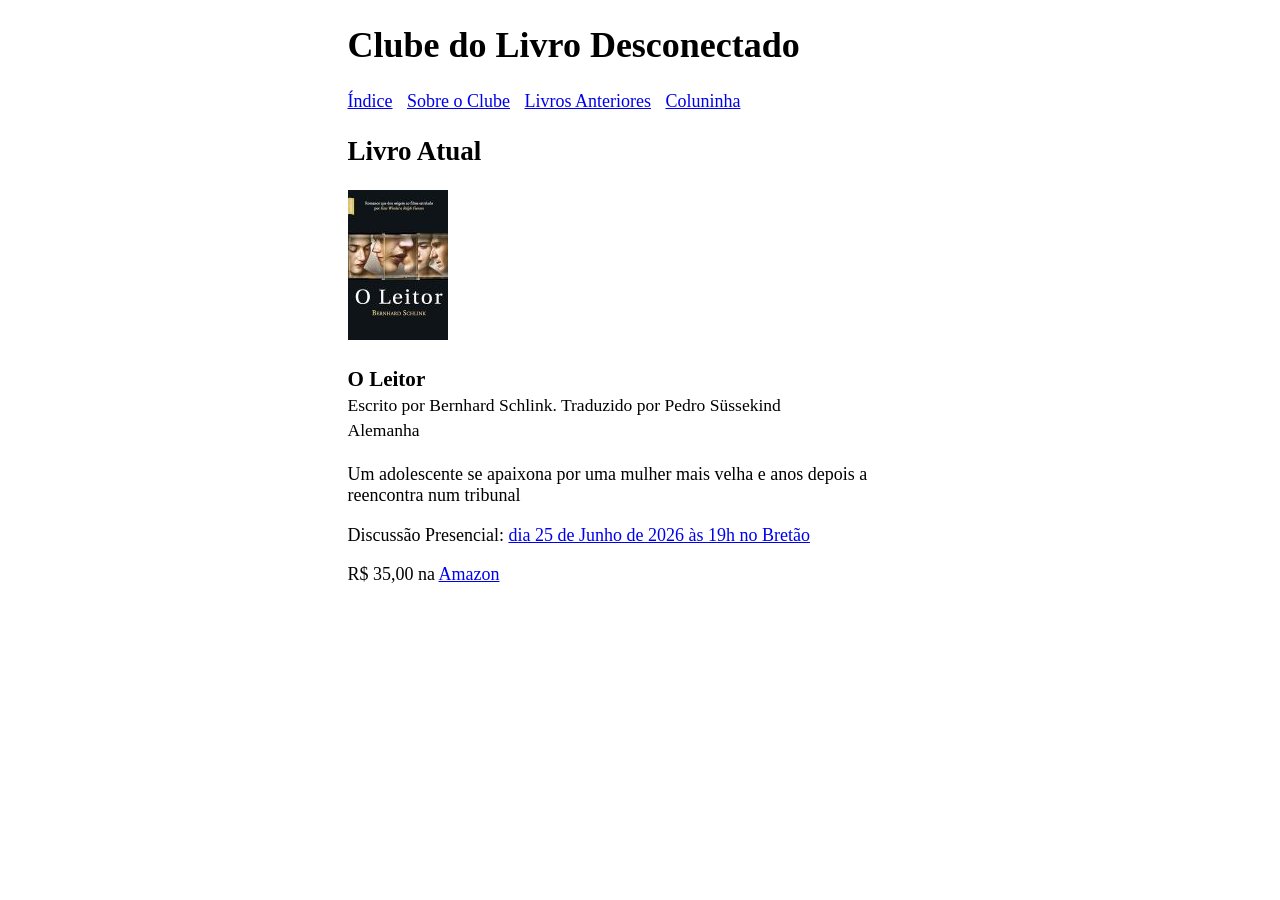
==== index.html @ 400e8037 "Corrigindo pais de O Leitor" ====
<!doctype html>
<html lang="pt-br">
    <head>
        <meta charset="utf-8" />
        <meta name="viewport" content="width=device-width, initial-scale=1" />
        <title>Clube do Livro Desconectado</title>
        <link rel="stylesheet" href="/style.css" />
        <meta
            name="description"
            content="25 de Junho.
O Leitor por Bernhard Schlink.
Um adolescente se apaixona por uma mulher mais velha e anos depois a reencontra num tribunal."
        />

        <meta
            property="og:title"
            content="Clube do Livro Offline Desconectado"
        />
        <meta property="og:type" content="website" />
        <!--<meta property="og:url" content="" />-->
        <meta property="og:image" content="/img/leitor-og.jpg" />
        <meta
            property="og:image:alt"
            content="Capa do livro O Leitor, de Bernhard Schlink"
        />
    </head>

    <body>
        <h1>Clube do Livro Desconectado</h1>
        <nav>
            <a href="/">Índice</a>
            <a href="/sobre">Sobre o Clube</a>
            <a href="/anteriores">Livros Anteriores</a>
            <a href="/coluninha">Coluninha</a>
        </nav>


        <h2>Livro Atual</h2>

        <img
            src="/img/leitor.jpg"
            alt="Capa do livro O Leitor, de Bernhard Schlink"
        />

        <h3>
            O Leitor
            <br />
            <small style="font-weight: normal">Escrito por Bernhard Schlink. Traduzido por Pedro Süssekind</small>
            <br />
            <small style="font-weight: normal">
                Alemanha
            </small>
        </h3>

        <p>
            Um adolescente se apaixona por uma mulher mais velha e anos depois a reencontra num tribunal
        </p>

        <p>Discussão Presencial: <a href="/clube-do-livro.ics">dia 25 de Junho de 2026 às 19h no Bretão</a></p>

        <p>
            R$ 35,00 na
            <a
                href="https://www.amazon.com.br/Leitor-edi%C3%A7%C3%A3o-bolso-Bernhard-Schlink/dp/8577995135/ref=tmm_pap_swatch_0"
                target="_blank"
                >Amazon</a
            >
        </p>
    </body>
</html>
---- style.css ----
:root {
    color-scheme: light dark;
}

body {
    max-width: 800px;
    margin: 10px auto;
    padding: 0px 10px;
    font-size: 1.125rem;
    line-height: 1.2;
    max-width: 65ch;
}

nav a:not(:last-child) {
    margin-right: 10px;
}
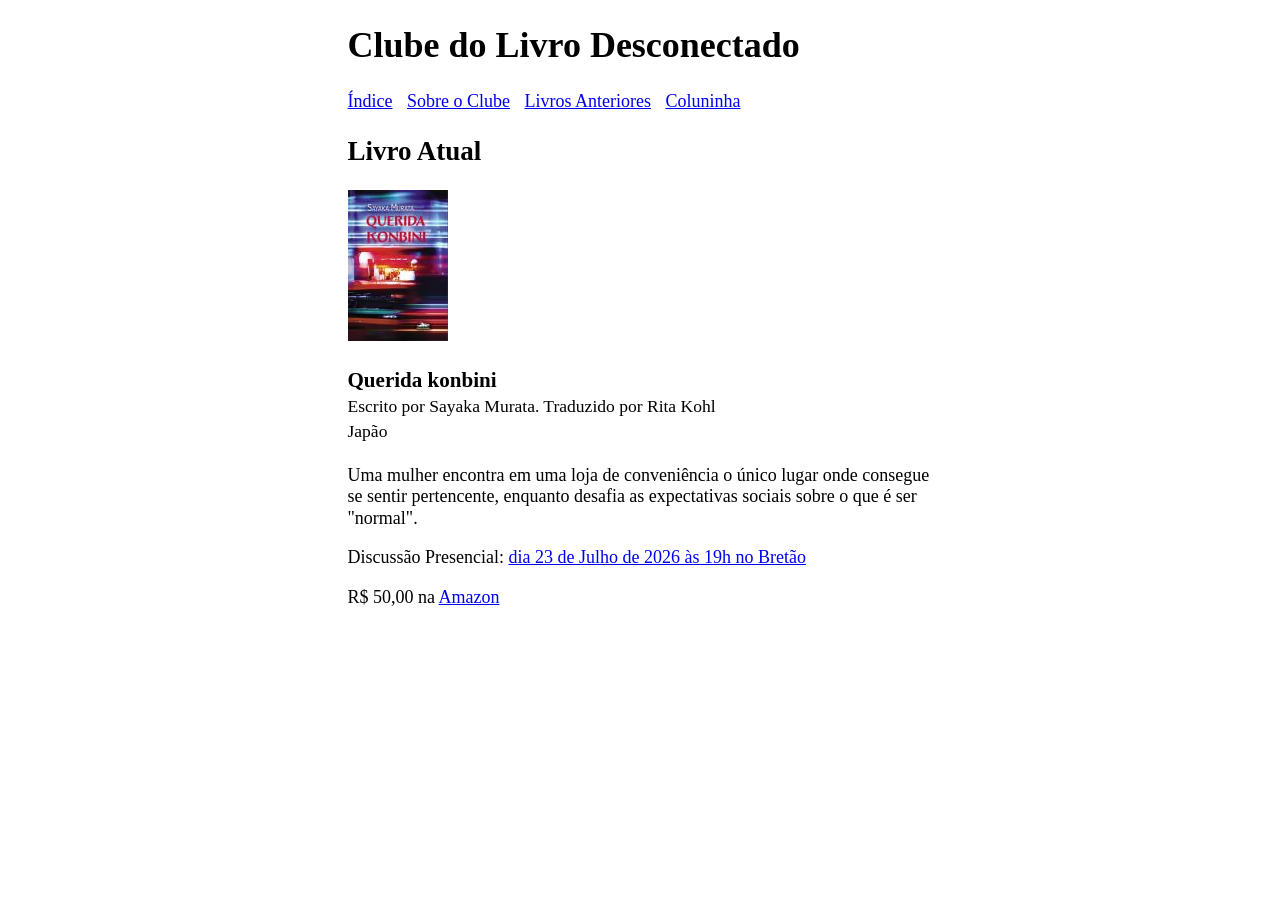
==== commit f1c93596: "Konbini" ====
--- a/index.html
+++ b/index.html
@@ -7,21 +7,21 @@
         <link rel="stylesheet" href="/style.css" />
         <meta
             name="description"
-            content="25 de Junho.
-O Leitor por Bernhard Schlink.
-Um adolescente se apaixona por uma mulher mais velha e anos depois a reencontra num tribunal."
+            content="23 de Julho.
+Querida konbini por Sayaka Murata.
+Uma mulher encontra em uma loja de conveniência o único lugar onde consegue se sentir pertencente, enquanto desafia as expectativas sociais sobre o que é ser normal"
         />
 
         <meta
             property="og:title"
-            content="Clube do Livro Offline Desconectado"
+            content="Clube do Livro Desconectado"
         />
         <meta property="og:type" content="website" />
         <!--<meta property="og:url" content="" />-->
-        <meta property="og:image" content="/img/leitor-og.jpg" />
+        <meta property="og:image" content="/img/konbini-og.jpg" />
         <meta
             property="og:image:alt"
-            content="Capa do livro O Leitor, de Bernhard Schlink"
+            content="Capa do livro Querida konbini, de Sayaka Murata."
         />
     </head>
 
@@ -38,30 +38,30 @@
         <h2>Livro Atual</h2>
 
         <img
-            src="/img/leitor.jpg"
-            alt="Capa do livro O Leitor, de Bernhard Schlink"
+            src="/img/konbini.jpg"
+            alt="Capa do livro Querida konbini, de Sayaka Murata"
         />
 
         <h3>
-            O Leitor
+            Querida konbini
             <br />
-            <small style="font-weight: normal">Escrito por Bernhard Schlink. Traduzido por Pedro Süssekind</small>
+            <small style="font-weight: normal">Escrito por Sayaka Murata. Traduzido por  Rita Kohl</small>
             <br />
             <small style="font-weight: normal">
-                Alemanha
+                Japão
             </small>
         </h3>
 
         <p>
-            Um adolescente se apaixona por uma mulher mais velha e anos depois a reencontra num tribunal
+            Uma mulher encontra em uma loja de conveniência o único lugar onde consegue se sentir pertencente, enquanto desafia as expectativas sociais sobre o que é ser "normal".
         </p>
 
-        <p>Discussão Presencial: <a href="/clube-do-livro.ics">dia 25 de Junho de 2026 às 19h no Bretão</a></p>
+        <p>Discussão Presencial: <a href="/clube-do-livro.ics">dia 23 de Julho de 2026 às 19h no Bretão</a></p>
 
         <p>
-            R$ 35,00 na
+            R$ 50,00 na
             <a
-                href="https://www.amazon.com.br/Leitor-edi%C3%A7%C3%A3o-bolso-Bernhard-Schlink/dp/8577995135/ref=tmm_pap_swatch_0"
+                href="https://www.amazon.com.br/Querida-konbini-Sayaka-Murata/dp/8574482951/"
                 target="_blank"
                 >Amazon</a
             >
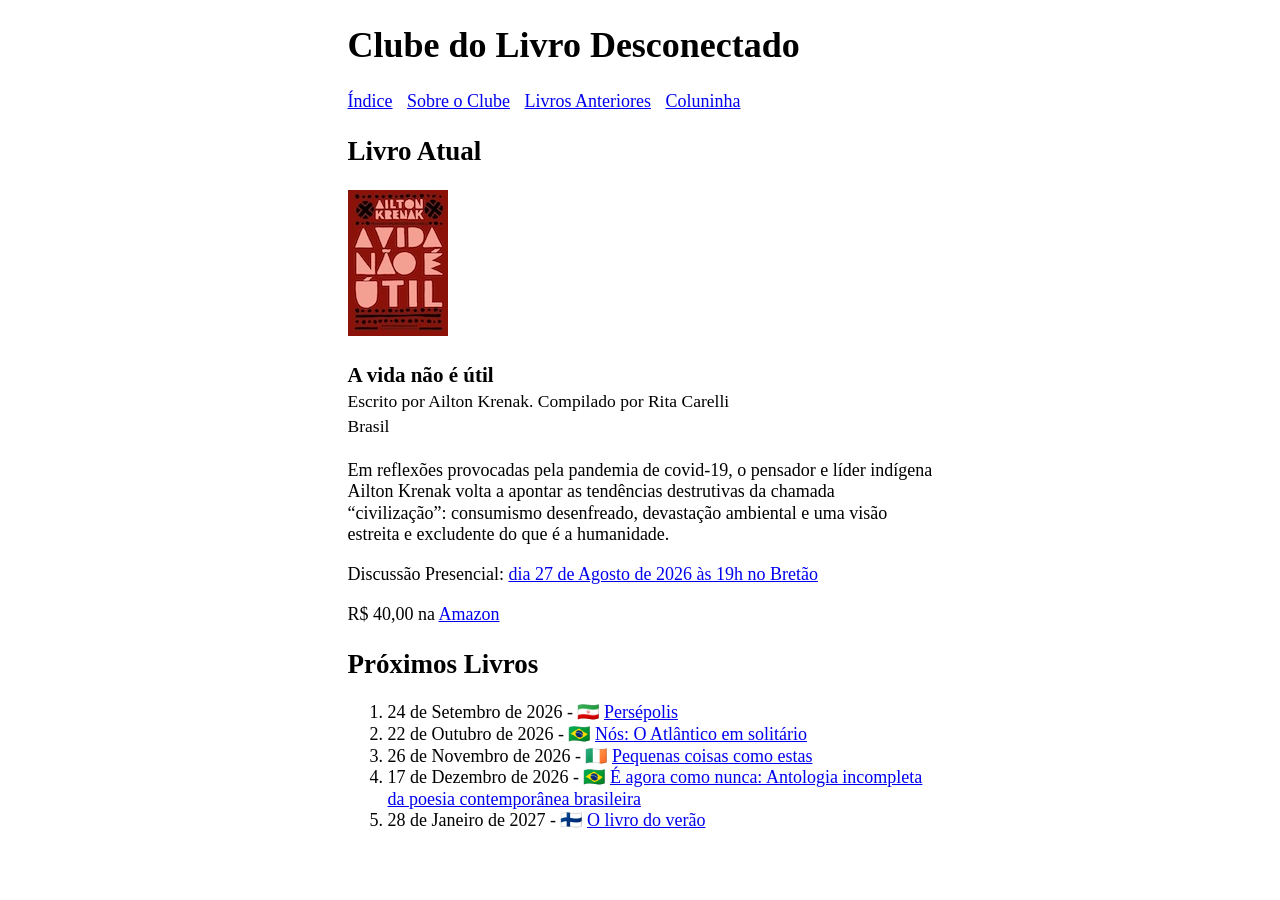
==== commit 025b2f0a: "Atualização de Agosto" ====
--- a/index.html
+++ b/index.html
@@ -7,21 +7,21 @@
         <link rel="stylesheet" href="/style.css" />
         <meta
             name="description"
-            content="23 de Julho.
-Querida konbini por Sayaka Murata.
-Uma mulher encontra em uma loja de conveniência o único lugar onde consegue se sentir pertencente, enquanto desafia as expectativas sociais sobre o que é ser normal"
+            content="27 de Agosto.
+A vida não é útil por Ailton Krenak.
+Em reflexões provocadas pela pandemia de covid-19, o pensador e
+líder indígena Ailton Krenak volta a apontar as tendências
+destrutivas da chamada “civilização”: consumismo desenfreado,
+devastação ambiental e uma visão estreita e excludente do que é a humanidade."
         />
 
-        <meta
-            property="og:title"
-            content="Clube do Livro Desconectado"
-        />
+        <meta property="og:title" content="Clube do Livro Desconectado" />
         <meta property="og:type" content="website" />
         <!--<meta property="og:url" content="" />-->
-        <meta property="og:image" content="/img/konbini-og.jpg" />
+        <meta property="og:image" content="/img/nao-util-og.jpg" />
         <meta
             property="og:image:alt"
-            content="Capa do livro Querida konbini, de Sayaka Murata."
+            content="Capa do livro A vida não é útil, de Ailton Krenak"
         />
     </head>
 
@@ -34,37 +34,85 @@
             <a href="/coluninha">Coluninha</a>
         </nav>
 
-
         <h2>Livro Atual</h2>
 
         <img
-            src="/img/konbini.jpg"
-            alt="Capa do livro Querida konbini, de Sayaka Murata"
+            src="/img/nao-util.jpg"
+            alt="Capa do livro A vida não é útil, de Ailton Krenak"
         />
 
         <h3>
-            Querida konbini
+            A vida não é útil
             <br />
-            <small style="font-weight: normal">Escrito por Sayaka Murata. Traduzido por  Rita Kohl</small>
+            <small style="font-weight: normal"
+                >Escrito por Ailton Krenak. Compilado por Rita Carelli</small
+            >
             <br />
-            <small style="font-weight: normal">
-                Japão
-            </small>
+            <small style="font-weight: normal"> Brasil </small>
         </h3>
 
         <p>
-            Uma mulher encontra em uma loja de conveniência o único lugar onde consegue se sentir pertencente, enquanto desafia as expectativas sociais sobre o que é ser "normal".
+            Em reflexões provocadas pela pandemia de covid-19, o pensador e
+            líder indígena Ailton Krenak volta a apontar as tendências
+            destrutivas da chamada “civilização”: consumismo desenfreado,
+            devastação ambiental e uma visão estreita e excludente do que é a
+            humanidade.
         </p>
 
-        <p>Discussão Presencial: <a href="/clube-do-livro.ics">dia 23 de Julho de 2026 às 19h no Bretão</a></p>
+        <p>
+            Discussão Presencial:
+            <a href="/clube-do-livro.ics"
+                >dia 27 de Agosto de 2026 às 19h no Bretão</a
+            >
+        </p>
 
         <p>
-            R$ 50,00 na
+            R$ 40,00 na
             <a
-                href="https://www.amazon.com.br/Querida-konbini-Sayaka-Murata/dp/8574482951/"
+                href="https://www.amazon.com.br/vida-não-é-útil/dp/8535933697/"
                 target="_blank"
                 >Amazon</a
             >
         </p>
+
+        <h2>Próximos Livros</h2>
+        <ol>
+            <li>
+                24 de Setembro de 2026 - 🇮🇷
+                <a
+                    href="https://www.amazon.com.br/Persépolis-Completo-Marjane-Satrapi/dp/8535911626/"
+                    >Persépolis</a
+                >
+            </li>
+            <li>
+                22 de Outubro de 2026 - 🇧🇷
+                <a
+                    href="https://www.amazon.com.br/Nós-Atlântico-solitário-Tamara-Klink-ebook/dp/B0C4Z45J79/"
+                    >Nós: O Atlântico em solitário</a
+                >
+            </li>
+            <li>
+                26 de Novembro de 2026 - 🇮🇪
+                <a
+                    href="https://www.amazon.com.br/Pequenas-coisas-estas-Claire-Keegan/dp/6589889910/"
+                    >Pequenas coisas como estas</a
+                >
+            </li>
+            <li>
+                17 de Dezembro de 2026 - 🇧🇷
+                <a
+                    href="https://www.amazon.com.br/agora-como-nunca-incompleta-contemporânea-ebook/dp/B01MV7TYNY/"
+                    >É agora como nunca: Antologia incompleta da poesia
+                    contemporânea brasileira</a
+                >
+            </li>
+            <li>
+                28 de Janeiro de 2027 - 🇫🇮
+                <a
+                    href="https://www.amazon.com.br/livro-do-verão-Tove-Jansson/dp/8546907072/"
+                    >O livro do verão</a
+                >
+            </li>
+        </ol>
     </body>
 </html>
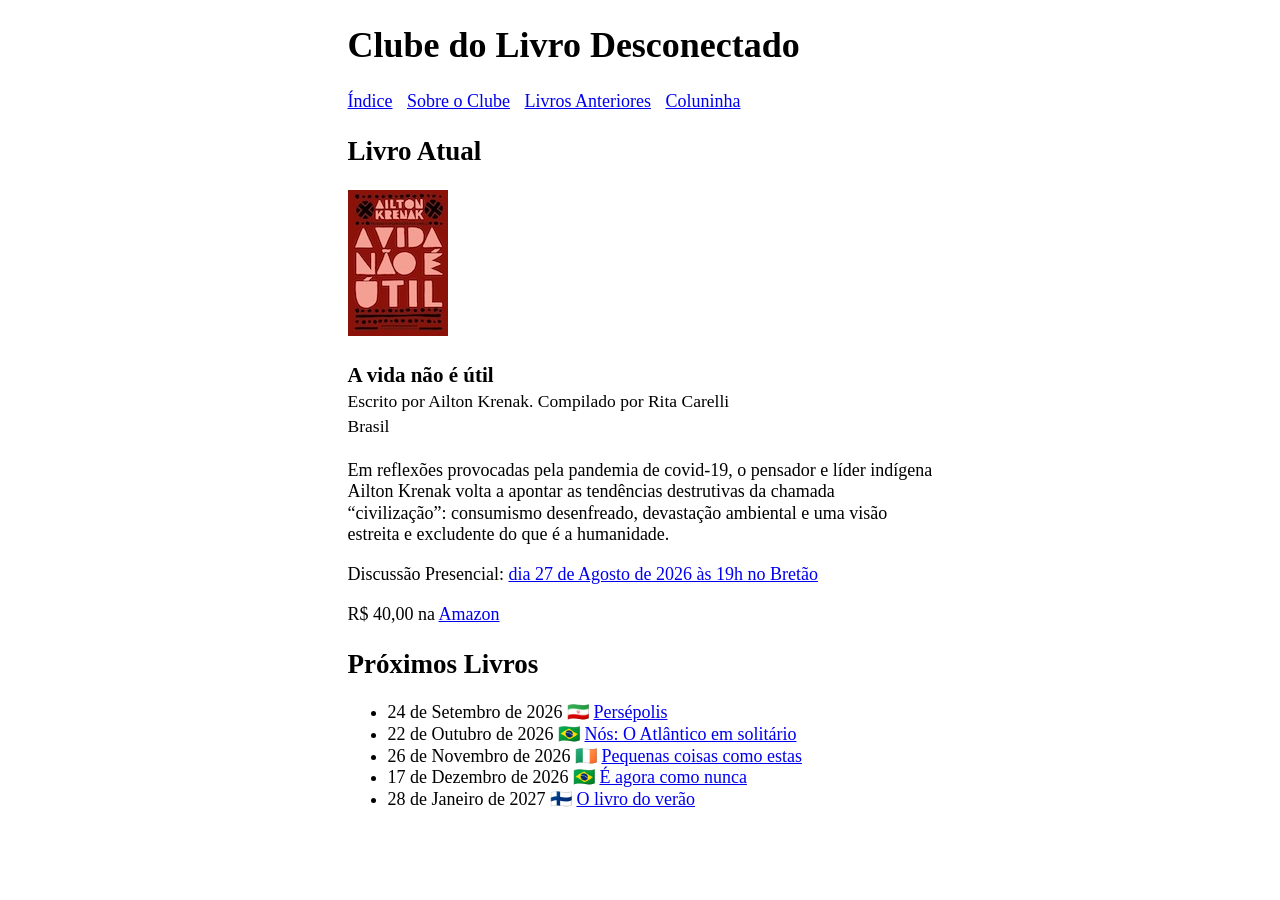
==== commit 33e03330: "Ajustes" ====
--- a/index.html
+++ b/index.html
@@ -76,43 +76,42 @@
         </p>
 
         <h2>Próximos Livros</h2>
-        <ol>
+        <ul>
             <li>
-                24 de Setembro de 2026 - 🇮🇷
+                24 de Setembro de 2026 🇮🇷
                 <a
                     href="https://www.amazon.com.br/Persépolis-Completo-Marjane-Satrapi/dp/8535911626/"
                     >Persépolis</a
                 >
             </li>
             <li>
-                22 de Outubro de 2026 - 🇧🇷
+                22 de Outubro de 2026 🇧🇷
                 <a
                     href="https://www.amazon.com.br/Nós-Atlântico-solitário-Tamara-Klink-ebook/dp/B0C4Z45J79/"
                     >Nós: O Atlântico em solitário</a
                 >
             </li>
             <li>
-                26 de Novembro de 2026 - 🇮🇪
+                26 de Novembro de 2026 🇮🇪
                 <a
                     href="https://www.amazon.com.br/Pequenas-coisas-estas-Claire-Keegan/dp/6589889910/"
                     >Pequenas coisas como estas</a
                 >
             </li>
             <li>
-                17 de Dezembro de 2026 - 🇧🇷
+                17 de Dezembro de 2026 🇧🇷
                 <a
                     href="https://www.amazon.com.br/agora-como-nunca-incompleta-contemporânea-ebook/dp/B01MV7TYNY/"
-                    >É agora como nunca: Antologia incompleta da poesia
-                    contemporânea brasileira</a
+                    >É agora como nunca</a
                 >
             </li>
             <li>
-                28 de Janeiro de 2027 - 🇫🇮
+                28 de Janeiro de 2027 🇫🇮
                 <a
                     href="https://www.amazon.com.br/livro-do-verão-Tove-Jansson/dp/8546907072/"
                     >O livro do verão</a
                 >
             </li>
-        </ol>
+        </ul>
     </body>
 </html>
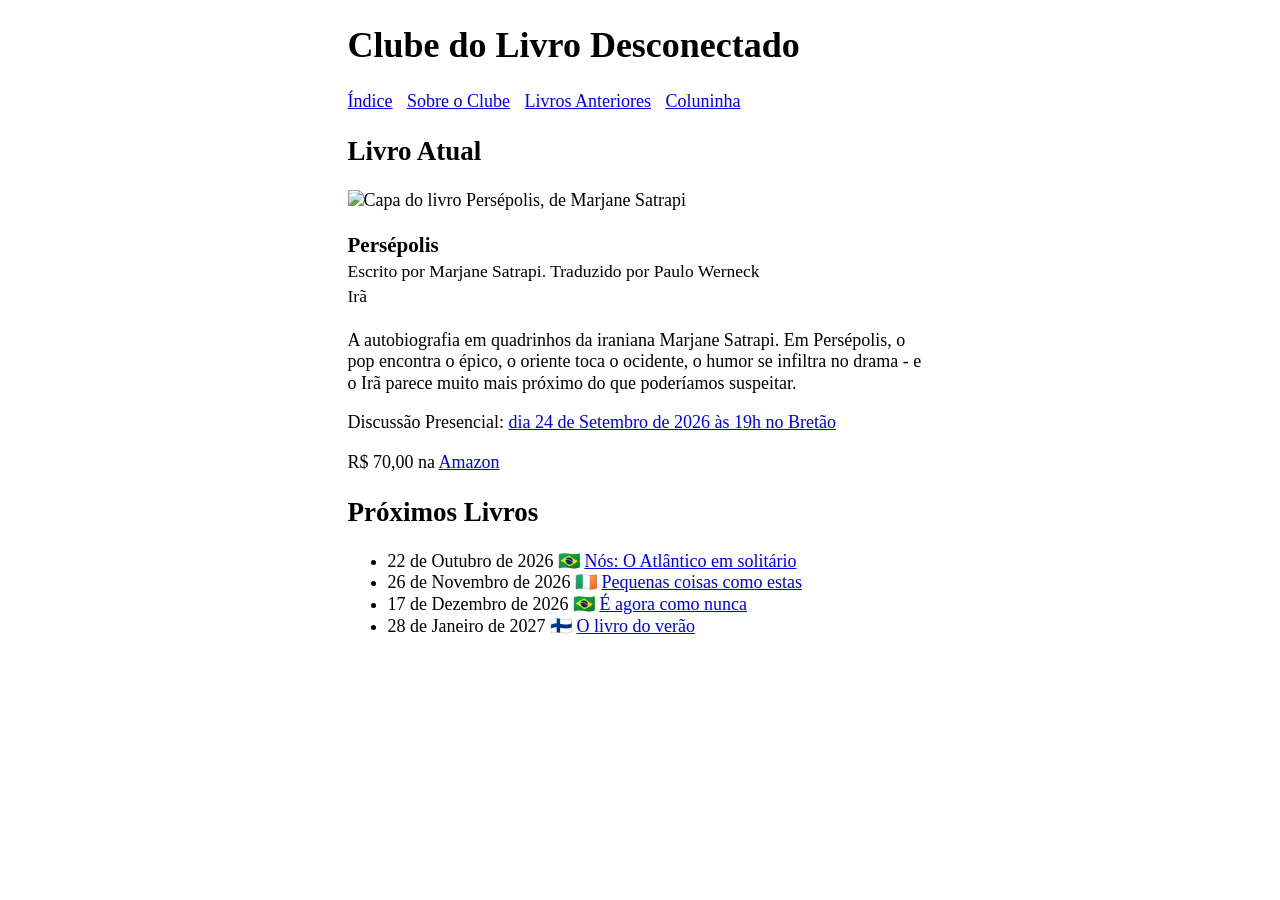
==== commit daa197b5: "Atualização de Setembro" ====
--- a/index.html
+++ b/index.html
@@ -7,21 +7,20 @@
         <link rel="stylesheet" href="/style.css" />
         <meta
             name="description"
-            content="27 de Agosto.
-A vida não é útil por Ailton Krenak.
-Em reflexões provocadas pela pandemia de covid-19, o pensador e
-líder indígena Ailton Krenak volta a apontar as tendências
-destrutivas da chamada “civilização”: consumismo desenfreado,
-devastação ambiental e uma visão estreita e excludente do que é a humanidade."
+            content="24 de Setembro.
+Persépolis por Marjane Satrapi.
+A autobiografia em quadrinhos da iraniana Marjane Satrapi.
+Em Persépolis, o pop encontra o épico, o oriente toca o ocidente,
+o humor se infiltra no drama - e o Irã parece muito mais próximo do que poderíamos suspeitar."
         />
 
         <meta property="og:title" content="Clube do Livro Desconectado" />
         <meta property="og:type" content="website" />
         <!--<meta property="og:url" content="" />-->
-        <meta property="og:image" content="/img/nao-util-og.jpg" />
+        <meta property="og:image" content="/img/persepolis-og.jpg" />
         <meta
             property="og:image:alt"
-            content="Capa do livro A vida não é útil, de Ailton Krenak"
+            content="Capa do livro Persépolis, de Marjane Satrapi"
         />
     </head>
 
@@ -37,39 +36,37 @@
         <h2>Livro Atual</h2>
 
         <img
-            src="/img/nao-util.jpg"
-            alt="Capa do livro A vida não é útil, de Ailton Krenak"
+            src="/img/persepolis.jpg"
+            alt="Capa do livro Persépolis, de Marjane Satrapi"
         />
 
         <h3>
-            A vida não é útil
+            Persépolis
             <br />
             <small style="font-weight: normal"
-                >Escrito por Ailton Krenak. Compilado por Rita Carelli</small
+                >Escrito por Marjane Satrapi. Traduzido por Paulo Werneck</small
             >
             <br />
-            <small style="font-weight: normal"> Brasil </small>
+            <small style="font-weight: normal"> Irã </small>
         </h3>
 
         <p>
-            Em reflexões provocadas pela pandemia de covid-19, o pensador e
-            líder indígena Ailton Krenak volta a apontar as tendências
-            destrutivas da chamada “civilização”: consumismo desenfreado,
-            devastação ambiental e uma visão estreita e excludente do que é a
-            humanidade.
+            A autobiografia em quadrinhos da iraniana Marjane Satrapi.
+            Em Persépolis, o pop encontra o épico, o oriente toca o ocidente,
+            o humor se infiltra no drama - e o Irã parece muito mais próximo do que poderíamos suspeitar.
         </p>
 
         <p>
             Discussão Presencial:
             <a href="/clube-do-livro.ics"
-                >dia 27 de Agosto de 2026 às 19h no Bretão</a
+                >dia 24 de Setembro de 2026 às 19h no Bretão</a
             >
         </p>
 
         <p>
-            R$ 40,00 na
+            R$ 70,00 na
             <a
-                href="https://www.amazon.com.br/vida-não-é-útil/dp/8535933697/"
+                href="https://www.amazon.com.br/Persépolis-Completo-Marjane-Satrapi/dp/8535911626/"
                 target="_blank"
                 >Amazon</a
             >
@@ -77,13 +74,6 @@
 
         <h2>Próximos Livros</h2>
         <ul>
-            <li>
-                24 de Setembro de 2026 🇮🇷
-                <a
-                    href="https://www.amazon.com.br/Persépolis-Completo-Marjane-Satrapi/dp/8535911626/"
-                    >Persépolis</a
-                >
-            </li>
             <li>
                 22 de Outubro de 2026 🇧🇷
                 <a
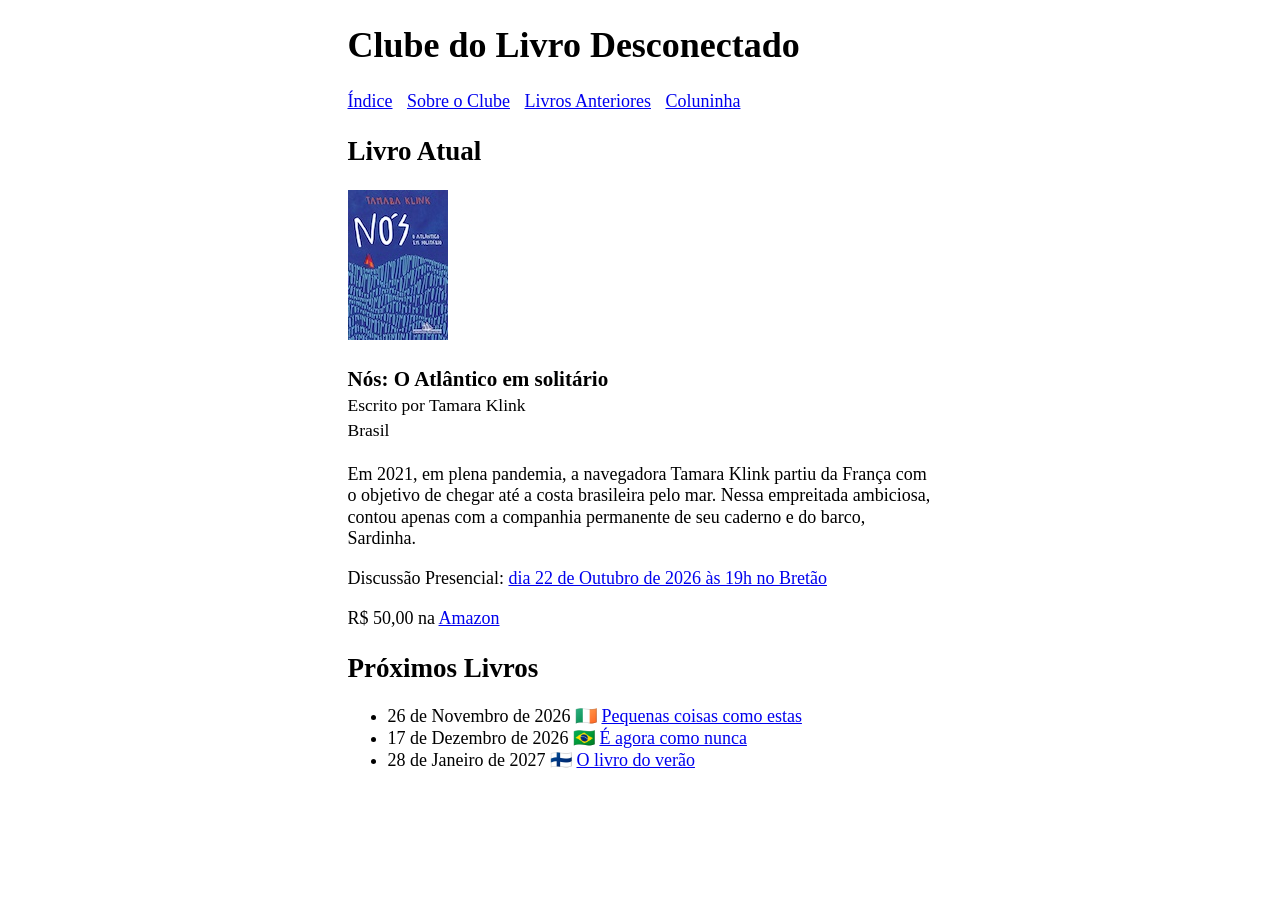
==== commit f378b536: "Atualização de Outubro" ====
--- a/index.html
+++ b/index.html
@@ -7,20 +7,19 @@
         <link rel="stylesheet" href="/style.css" />
         <meta
             name="description"
-            content="24 de Setembro.
-Persépolis por Marjane Satrapi.
-A autobiografia em quadrinhos da iraniana Marjane Satrapi.
-Em Persépolis, o pop encontra o épico, o oriente toca o ocidente,
-o humor se infiltra no drama - e o Irã parece muito mais próximo do que poderíamos suspeitar."
+            content="22 de Outubro.
+Nós por Tamara Klink.
+Em 2021, em plena pandemia, a navegadora Tamara Klink partiu da França com o objetivo de chegar até a costa brasileira pelo mar.
+Nessa empreitada ambiciosa, contou apenas com a companhia permanente de seu caderno e do barco, Sardinha."
         />
 
         <meta property="og:title" content="Clube do Livro Desconectado" />
         <meta property="og:type" content="website" />
         <!--<meta property="og:url" content="" />-->
-        <meta property="og:image" content="/img/persepolis-og.jpg" />
+        <meta property="og:image" content="/img/nos-og.jpg" />
         <meta
             property="og:image:alt"
-            content="Capa do livro Persépolis, de Marjane Satrapi"
+            content="Capa do livro Nós, de Tamara Klink"
         />
     </head>
 
@@ -36,37 +35,36 @@
         <h2>Livro Atual</h2>
 
         <img
-            src="/img/persepolis.jpg"
-            alt="Capa do livro Persépolis, de Marjane Satrapi"
+            src="/img/nos.jpg"
+            alt="Capa do livro Nós, de Tamara Klink"
         />
 
         <h3>
-            Persépolis
+            Nós: O Atlântico em solitário
             <br />
             <small style="font-weight: normal"
-                >Escrito por Marjane Satrapi. Traduzido por Paulo Werneck</small
+                >Escrito por Tamara Klink</small
             >
             <br />
-            <small style="font-weight: normal"> Irã </small>
+            <small style="font-weight: normal"> Brasil </small>
         </h3>
 
         <p>
-            A autobiografia em quadrinhos da iraniana Marjane Satrapi.
-            Em Persépolis, o pop encontra o épico, o oriente toca o ocidente,
-            o humor se infiltra no drama - e o Irã parece muito mais próximo do que poderíamos suspeitar.
+            Em 2021, em plena pandemia, a navegadora Tamara Klink partiu da França com o objetivo de chegar até a costa brasileira pelo mar.
+            Nessa empreitada ambiciosa, contou apenas com a companhia permanente de seu caderno e do barco, Sardinha.
         </p>
 
         <p>
             Discussão Presencial:
             <a href="/clube-do-livro.ics"
-                >dia 24 de Setembro de 2026 às 19h no Bretão</a
+                >dia 22 de Outubro de 2026 às 19h no Bretão</a
             >
         </p>
 
         <p>
-            R$ 70,00 na
+            R$ 50,00 na
             <a
-                href="https://www.amazon.com.br/Persépolis-Completo-Marjane-Satrapi/dp/8535911626/"
+                href="https://www.amazon.com.br/Nós-Atlântico-solitário-Tamara-Klink-ebook/dp/B0C4Z45J79/"
                 target="_blank"
                 >Amazon</a
             >
@@ -74,13 +72,6 @@
 
         <h2>Próximos Livros</h2>
         <ul>
-            <li>
-                22 de Outubro de 2026 🇧🇷
-                <a
-                    href="https://www.amazon.com.br/Nós-Atlântico-solitário-Tamara-Klink-ebook/dp/B0C4Z45J79/"
-                    >Nós: O Atlântico em solitário</a
-                >
-            </li>
             <li>
                 26 de Novembro de 2026 🇮🇪
                 <a
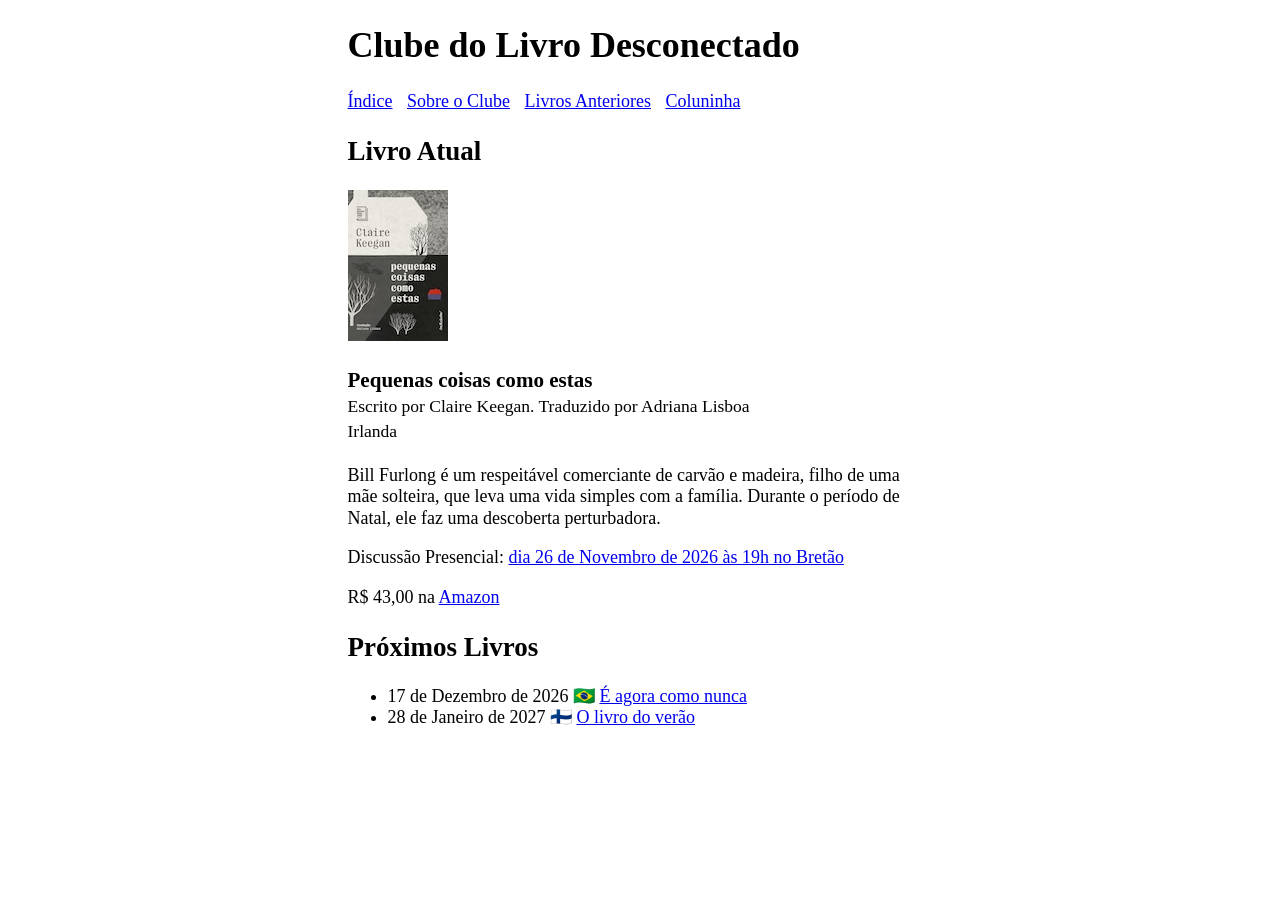
==== commit ede951e8: "Livro de Novembro" ====
--- a/index.html
+++ b/index.html
@@ -7,19 +7,20 @@
         <link rel="stylesheet" href="/style.css" />
         <meta
             name="description"
-            content="22 de Outubro.
-Nós por Tamara Klink.
-Em 2021, em plena pandemia, a navegadora Tamara Klink partiu da França com o objetivo de chegar até a costa brasileira pelo mar.
-Nessa empreitada ambiciosa, contou apenas com a companhia permanente de seu caderno e do barco, Sardinha."
+            content="26 de Novembro.
+Pequenas coisas como estas por Claire Keegan.
+Bill Furlong é um respeitável comerciante de carvão e madeira,
+filho de uma mãe solteira, que leva uma vida simples com a família.
+Durante o período de Natal, ele faz uma descoberta perturbadora."
         />
 
         <meta property="og:title" content="Clube do Livro Desconectado" />
         <meta property="og:type" content="website" />
         <!--<meta property="og:url" content="" />-->
-        <meta property="og:image" content="/img/nos-og.jpg" />
+        <meta property="og:image" content="/img/pequenas-coisas-og.jpg" />
         <meta
             property="og:image:alt"
-            content="Capa do livro Nós, de Tamara Klink"
+            content="Capa do livro Pequenas coisas como estas, de Claire Keegan"
         />
     </head>
 
@@ -35,36 +36,37 @@
         <h2>Livro Atual</h2>
 
         <img
-            src="/img/nos.jpg"
-            alt="Capa do livro Nós, de Tamara Klink"
+            src="/img/pequenas-coisas.jpg"
+            alt="Capa do livro Pequenas coisas como estas, de Claire Keegan"
         />
 
         <h3>
-            Nós: O Atlântico em solitário
+            Pequenas coisas como estas
             <br />
-            <small style="font-weight: normal"
-                >Escrito por Tamara Klink</small
-            >
+            <small style="font-weight: normal">
+                Escrito por Claire Keegan. Traduzido por Adriana Lisboa
+            </small>
             <br />
-            <small style="font-weight: normal"> Brasil </small>
+            <small style="font-weight: normal"> Irlanda </small>
         </h3>
 
         <p>
-            Em 2021, em plena pandemia, a navegadora Tamara Klink partiu da França com o objetivo de chegar até a costa brasileira pelo mar.
-            Nessa empreitada ambiciosa, contou apenas com a companhia permanente de seu caderno e do barco, Sardinha.
+            Bill Furlong é um respeitável comerciante de carvão e madeira,
+            filho de uma mãe solteira, que leva uma vida simples com a família.
+            Durante o período de Natal, ele faz uma descoberta perturbadora.
         </p>
 
         <p>
             Discussão Presencial:
-            <a href="/clube-do-livro.ics"
-                >dia 22 de Outubro de 2026 às 19h no Bretão</a
-            >
+            <a href="/clube-do-livro.ics">
+                dia 26 de Novembro de 2026 às 19h no Bretão
+            </a>
         </p>
 
         <p>
-            R$ 50,00 na
+            R$ 43,00 na
             <a
-                href="https://www.amazon.com.br/Nós-Atlântico-solitário-Tamara-Klink-ebook/dp/B0C4Z45J79/"
+                href="https://www.amazon.com.br/Pequenas-coisas-estas-Claire-Keegan/dp/6589889910/"
                 target="_blank"
                 >Amazon</a
             >
@@ -72,13 +74,6 @@
 
         <h2>Próximos Livros</h2>
         <ul>
-            <li>
-                26 de Novembro de 2026 🇮🇪
-                <a
-                    href="https://www.amazon.com.br/Pequenas-coisas-estas-Claire-Keegan/dp/6589889910/"
-                    >Pequenas coisas como estas</a
-                >
-            </li>
             <li>
                 17 de Dezembro de 2026 🇧🇷
                 <a
